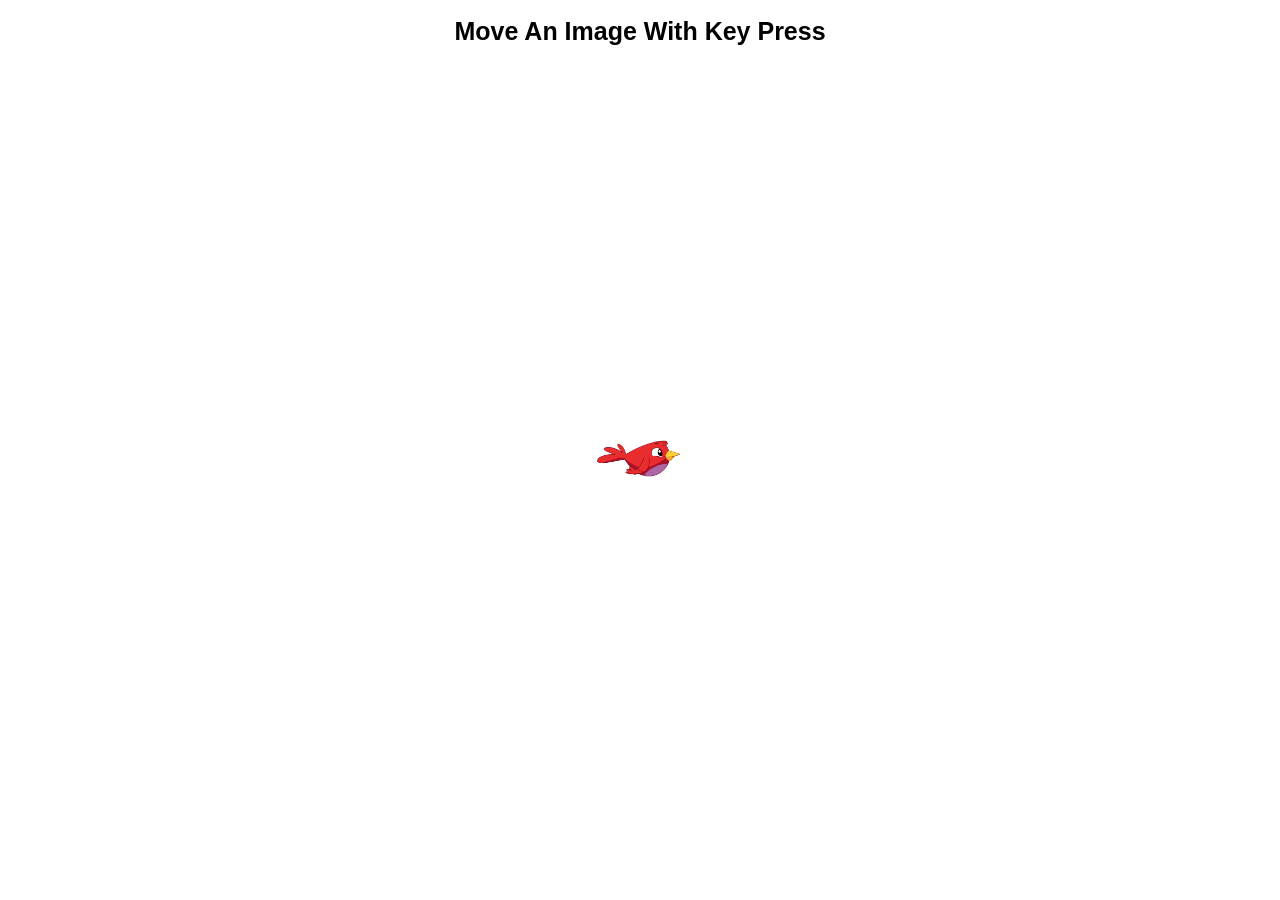
==== index.html @ ba63328d "Add files via upload" ====
<!DOCTYPE html>
<html lang="en">
  <head>
    <meta charset="UTF-8" />
    <meta name="viewport" content="width=device-width, initial-scale=1.0" />
    <title>Move Image</title>
    <style>
      body {
        margin: 0;
        overflow: hidden;
        background-image: url("sky.gif");
        background-size: cover;
      }
      h1 {
        text-align: center;
        font-size: 25px;
        font-family: sans-serif;
      }
      #image {
        width: 8%;
        height: auto;
        position: absolute;
        top: 50%;
        left: 50%;
        transform: translate(-50%, -50%);
      }
    </style>
  </head>
  <body>
    <h1>Move An Image With Key Press</h1>
    <img id="image" src="bird.gif" alt="Movable Image" />

    <script>
      let img = document.getElementById("image");
      let positionX = window.innerWidth / 2 - img.clientWidth / 2;
      let positionY = window.innerHeight / 2 - img.clientHeight / 2;
      let step = 10;

      document.addEventListener("keydown", function (event) {
        if (event.key === "ArrowUp") {
          if (positionY > 0) {
            positionY -= step;
          }
        } else if (event.key === "ArrowDown") {
          if (positionY < window.innerHeight - img.clientHeight) {
            positionY += step;
          }
        } else if (event.key === "ArrowLeft") {
          if (positionX > 0) {
            positionX -= step;
          }
        } else if (event.key === "ArrowRight") {
          if (positionX < window.innerWidth - img.clientWidth) {
            positionX += step;
          }
        }

        img.style.top = positionY + "px";
        img.style.left = positionX + "px";
      });
    </script>
  </body>
</html>
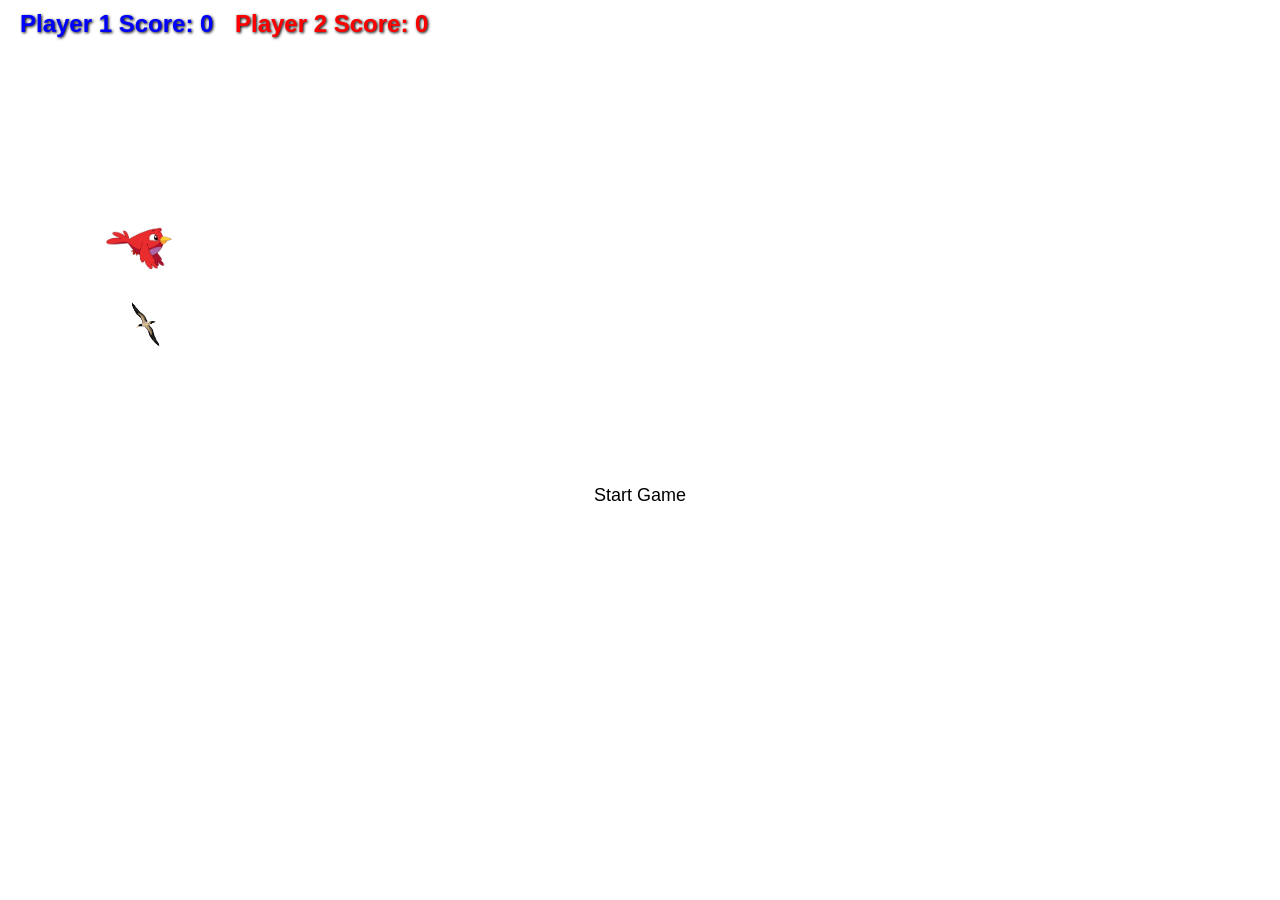
==== commit babb159f: "update" ====
--- a/index.html
+++ b/index.html
@@ -1,63 +1,291 @@
 <!DOCTYPE html>
 <html lang="en">
-  <head>
-    <meta charset="UTF-8" />
-    <meta name="viewport" content="width=device-width, initial-scale=1.0" />
-    <title>Move Image</title>
-    <style>
-      body {
-        margin: 0;
-        overflow: hidden;
-        background-image: url("sky.gif");
-        background-size: cover;
+<head>
+  <meta charset="UTF-8" />
+  <meta name="viewport" content="width=device-width, initial-scale=1.0"/>
+  <title>Bird Dodger Game - 2 Players</title>
+  <style>
+    body {
+      margin: 0;
+      overflow: hidden;
+      background-image: url("sky.gif");
+      background-size: cover;
+      font-family: sans-serif;
+    }
+
+    #score1, #score2 {
+      position: absolute;
+      top: 10px;
+      color: white;
+      font-size: 24px;
+      font-weight: bold;
+      text-shadow: 1px 1px 3px black;
+    }
+
+    #score1 {
+      left: 20px;
+      color: blue;
+    }
+
+    #score2 {
+      left: 235px;
+      color: red;
+    }
+
+    #gameOver {
+      display: none;
+      position: absolute;
+      top: 35%;
+      left: 50%;
+      transform: translate(-50%, -50%);
+      font-size: 48px;
+      color: red;
+      font-weight: bold;
+      text-align: center;
+      text-shadow: 2px 2px 5px black;
+    }
+
+    #restartBtn, #startBtn {
+      position: absolute;
+      top: 55%;
+      left: 50%;
+      transform: translate(-50%, -50%);
+      padding: 10px 20px;
+      font-size: 18px;
+      background-color: white;
+      border: none;
+      border-radius: 8px;
+      cursor: pointer;
+    }
+
+    #restartBtn, #startBtn {
+      display: none;
+    }
+
+    #startBtn {
+      display: block;
+    }
+
+    .bird {
+      width: 80px;
+      position: absolute;
+      left: 100px;
+      user-select: none;
+    }
+
+    #bird1 {
+      top: 200px;
+      z-index: 10;
+    }
+
+    #bird2 {
+      top: 300px;
+      z-index: 10;
+    }
+
+    .obstacle {
+      position: absolute;
+      width: 60px;
+      height: 60px;
+      background-color: #228B22;
+      border-radius: 12px;
+      pointer-events: none;
+    }
+
+    .moving {
+      background-color: #FF4500;
+    }
+  </style>
+</head>
+<body>
+  <div id="score1">Player 1 Score: 0</div>
+  <div id="score2">Player 2 Score: 0</div>
+  <div id="gameOver">Game Over!</div>
+  <button id="startBtn">Start Game</button>
+  <button id="restartBtn">Restart Game</button>
+  <img id="bird1" class="bird" src="bird.gif" alt="Player 1 Bird" />
+  <img id="bird2" class="bird" src="bird.png" alt="Player 2 Bird" />
+  <audio id="scoreSound" src="score.mp3" preload="auto"></audio>
+  <audio id="hitSound" src="hit.mp3" preload="auto"></audio>
+  <audio id="bgMusic" src="background.mp3" preload="auto" loop></audio>
+
+  <script>
+    const bird1 = document.getElementById("bird1");
+    const bird2 = document.getElementById("bird2");
+    const score1Display = document.getElementById("score1");
+    const score2Display = document.getElementById("score2");
+    const gameOverText = document.getElementById("gameOver");
+    const restartBtn = document.getElementById("restartBtn");
+    const startBtn = document.getElementById("startBtn");
+    const scoreSound = document.getElementById("scoreSound");
+    const hitSound = document.getElementById("hitSound");
+    const bgMusic = document.getElementById("bgMusic");
+
+    let bird1X = 100;
+    let bird1Y = 200;
+    let bird2X = 100;
+    let bird2Y = 300;
+    const birdSpeed = 20;
+    let score1 = 0;
+    let score2 = 0;
+    let gameRunning = false;
+    let obstacleInterval;
+    let levelSpeed = 5;
+    let audioUnlocked = false;
+
+    function moveBirds(e) {
+      if (!gameRunning) return;
+
+      if (e.key === "ArrowUp" && bird1Y > 0) bird1Y -= birdSpeed;
+      if (e.key === "ArrowDown" && bird1Y < window.innerHeight - bird1.clientHeight) bird1Y += birdSpeed;
+      if (e.key === "ArrowLeft" && bird1X > 0) bird1X -= birdSpeed;
+      if (e.key === "ArrowRight" && bird1X < window.innerWidth - bird1.clientWidth) bird1X += birdSpeed;
+
+      if ((e.key === "w" || e.key === "W") && bird2Y > 0) bird2Y -= birdSpeed;
+      if ((e.key === "s" || e.key === "S") && bird2Y < window.innerHeight - bird2.clientHeight) bird2Y += birdSpeed;
+      if ((e.key === "a" || e.key === "A") && bird2X > 0) bird2X -= birdSpeed;
+      if ((e.key === "d" || e.key === "D") && bird2X < window.innerWidth - bird2.clientWidth) bird2X += birdSpeed;
+
+      bird1.style.top = bird1Y + "px";
+      bird1.style.left = bird1X + "px";
+      bird2.style.top = bird2Y + "px";
+      bird2.style.left = bird2X + "px";
+    }
+
+    document.addEventListener("keydown", (e) => {
+      if (!audioUnlocked) {
+        scoreSound.play().catch(() => {});
+        hitSound.play().catch(() => {});
+        bgMusic.play().catch(() => {});
+        audioUnlocked = true;
       }
-      h1 {
-        text-align: center;
-        font-size: 25px;
-        font-family: sans-serif;
-      }
-      #image {
-        width: 8%;
-        height: auto;
-        position: absolute;
-        top: 50%;
-        left: 50%;
-        transform: translate(-50%, -50%);
-      }
-    </style>
-  </head>
-  <body>
-    <h1>Move An Image With Key Press</h1>
-    <img id="image" src="bird.gif" alt="Movable Image" />
-
-    <script>
-      let img = document.getElementById("image");
-      let positionX = window.innerWidth / 2 - img.clientWidth / 2;
-      let positionY = window.innerHeight / 2 - img.clientHeight / 2;
-      let step = 10;
-
-      document.addEventListener("keydown", function (event) {
-        if (event.key === "ArrowUp") {
-          if (positionY > 0) {
-            positionY -= step;
-          }
-        } else if (event.key === "ArrowDown") {
-          if (positionY < window.innerHeight - img.clientHeight) {
-            positionY += step;
-          }
-        } else if (event.key === "ArrowLeft") {
-          if (positionX > 0) {
-            positionX -= step;
-          }
-        } else if (event.key === "ArrowRight") {
-          if (positionX < window.innerWidth - img.clientWidth) {
-            positionX += step;
-          }
-        }
-
-        img.style.top = positionY + "px";
-        img.style.left = positionX + "px";
-      });
-    </script>
-  </body>
+      moveBirds(e);
+    });
+
+    function spawnObstacle() {
+      if (!gameRunning) return;
+
+      const obstacle = document.createElement("div");
+      const isMoving = Math.random() < 0.3;
+      obstacle.classList.add("obstacle");
+      if (isMoving) obstacle.classList.add("moving");
+
+      let obstacleY = Math.random() * (window.innerHeight - 60);
+      obstacle.style.top = obstacleY + "px";
+      obstacle.style.right = "-60px";
+      document.body.appendChild(obstacle);
+
+      let obstacleX = window.innerWidth;
+      let verticalDirection = 1;
+      let verticalSpeed = 2 + Math.random() * 2;
+
+      const moveInterval = setInterval(() => {
+        if (!gameRunning) {
+          clearInterval(moveInterval);
+          obstacle.remove();
+          return;
+        }
+
+        obstacleX -= levelSpeed;
+        obstacle.style.right = (window.innerWidth - obstacleX) + "px";
+
+        if (isMoving) {
+          let currentTop = parseFloat(obstacle.style.top);
+          currentTop += verticalDirection * verticalSpeed;
+          if (currentTop <= 0) verticalDirection = 1;
+          if (currentTop >= window.innerHeight - 60) verticalDirection = -1;
+          obstacle.style.top = currentTop + "px";
+        }
+
+        const bird1Rect = bird1.getBoundingClientRect();
+        const bird2Rect = bird2.getBoundingClientRect();
+        const obsRect = obstacle.getBoundingClientRect();
+
+        function isCollision(birdRect, obsRect) {
+          return !(
+            birdRect.top > obsRect.bottom ||
+            birdRect.bottom < obsRect.top ||
+            birdRect.right < obsRect.left ||
+            birdRect.left > obsRect.right
+          );
+        }
+
+        if (isCollision(bird1Rect, obsRect) || isCollision(bird2Rect, obsRect)) {
+          hitSound.play();
+          endGame();
+          clearInterval(moveInterval);
+        }
+
+        if (!obstacle.passedBy) obstacle.passedBy = {};
+
+        if (!obstacle.passedBy.player1 && (obsRect.right < bird1Rect.left)) {
+          obstacle.passedBy.player1 = true;
+          score1++;
+          scoreSound.currentTime = 0;
+          scoreSound.play();
+          score1Display.textContent = "Player 1 Score: " + score1;
+          if ((score1 + score2) % 5 === 0) levelSpeed += 1;
+        }
+
+        if (!obstacle.passedBy.player2 && (obsRect.right < bird2Rect.left)) {
+          obstacle.passedBy.player2 = true;
+          score2++;
+          scoreSound.currentTime = 0;
+          scoreSound.play();
+          score2Display.textContent = "Player 2 Score: " + score2;
+          if ((score1 + score2) % 5 === 0) levelSpeed += 1;
+        }
+
+        if (obstacleX < -60) {
+          obstacle.remove();
+          clearInterval(moveInterval);
+        }
+      }, 20);
+    }
+
+    function startGame() {
+      bird1X = 100;
+      bird1Y = 200;
+      bird2X = 100;
+      bird2Y = 300;
+      bird1.style.top = bird1Y + "px";
+      bird1.style.left = bird1X + "px";
+      bird2.style.top = bird2Y + "px";
+      bird2.style.left = bird2X + "px";
+      score1 = 0;
+      score2 = 0;
+      levelSpeed = 5;
+      score1Display.textContent = "Player 1 Score: 0";
+      score2Display.textContent = "Player 2 Score: 0";
+      gameOverText.style.display = "none";
+      restartBtn.style.display = "none";
+      startBtn.style.display = "none";
+      gameRunning = true;
+      bgMusic.currentTime = 0;
+      bgMusic.play();
+      obstacleInterval = setInterval(() => {
+        if (gameRunning) spawnObstacle();
+      }, 1500);
+    }
+
+    function endGame() {
+      gameRunning = false;
+      gameOverText.style.display = "block";
+      restartBtn.style.display = "block";
+      startBtn.style.display = "none";
+      clearInterval(obstacleInterval);
+      bgMusic.pause();
+    }
+
+    restartBtn.addEventListener("click", () => {
+      document.querySelectorAll(".obstacle").forEach(o => o.remove());
+      startGame();
+    });
+
+    startBtn.addEventListener("click", () => {
+      document.querySelectorAll(".obstacle").forEach(o => o.remove());
+      startGame();
+    });
+  </script>
+</body>
 </html>
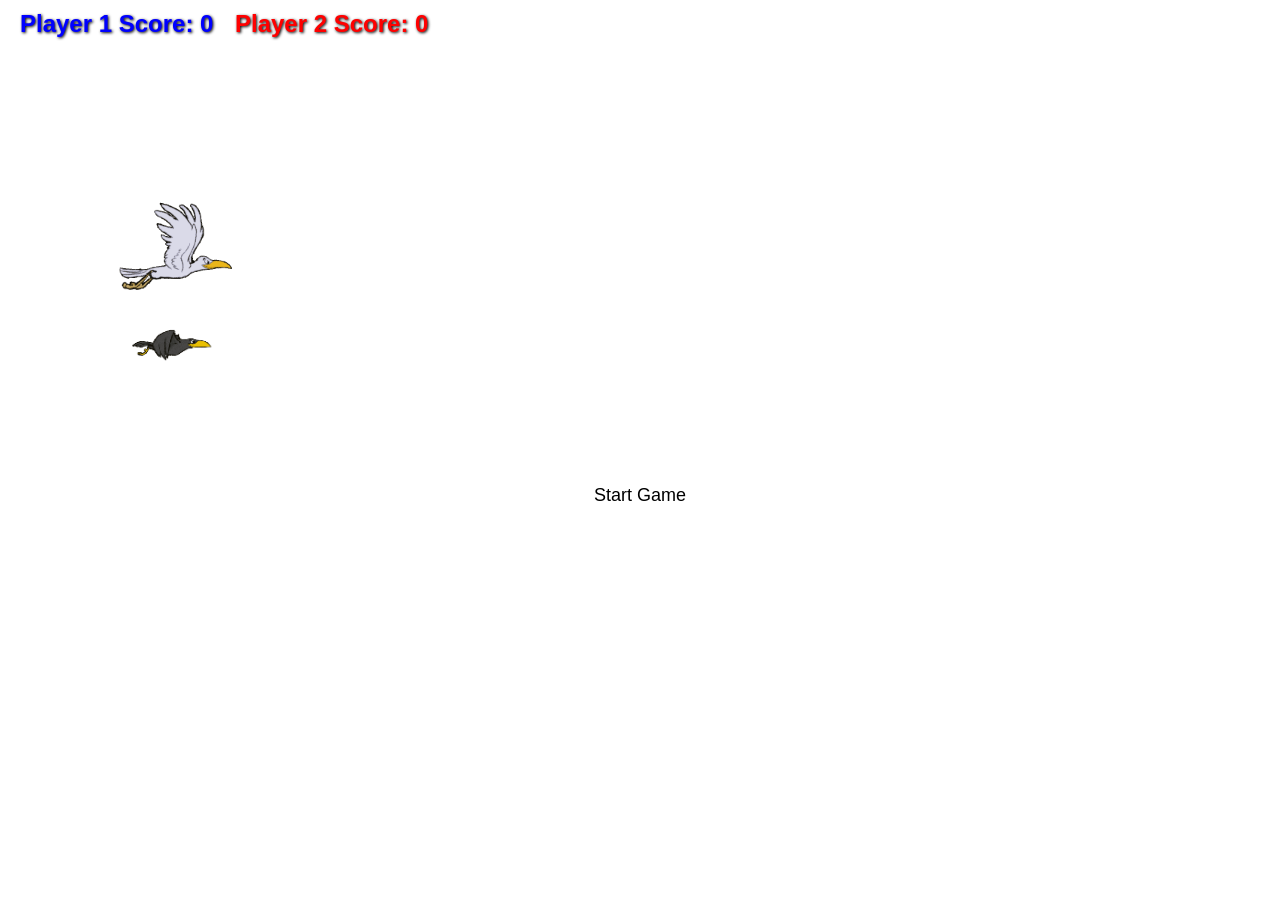
==== commit 381be4bc: "update" ====
--- a/index.html
+++ b/index.html
@@ -67,7 +67,7 @@
     }
 
     .bird {
-      width: 80px;
+      width: 150px;
       position: absolute;
       left: 100px;
       user-select: none;
@@ -104,7 +104,7 @@
   <button id="startBtn">Start Game</button>
   <button id="restartBtn">Restart Game</button>
   <img id="bird1" class="bird" src="bird.gif" alt="Player 1 Bird" />
-  <img id="bird2" class="bird" src="bird.png" alt="Player 2 Bird" />
+  <img id="bird2" class="bird" src="bird2.gif" alt="Player 2 Bird" />
   <audio id="scoreSound" src="score.mp3" preload="auto"></audio>
   <audio id="hitSound" src="hit.mp3" preload="auto"></audio>
   <audio id="bgMusic" src="background.mp3" preload="auto" loop></audio>
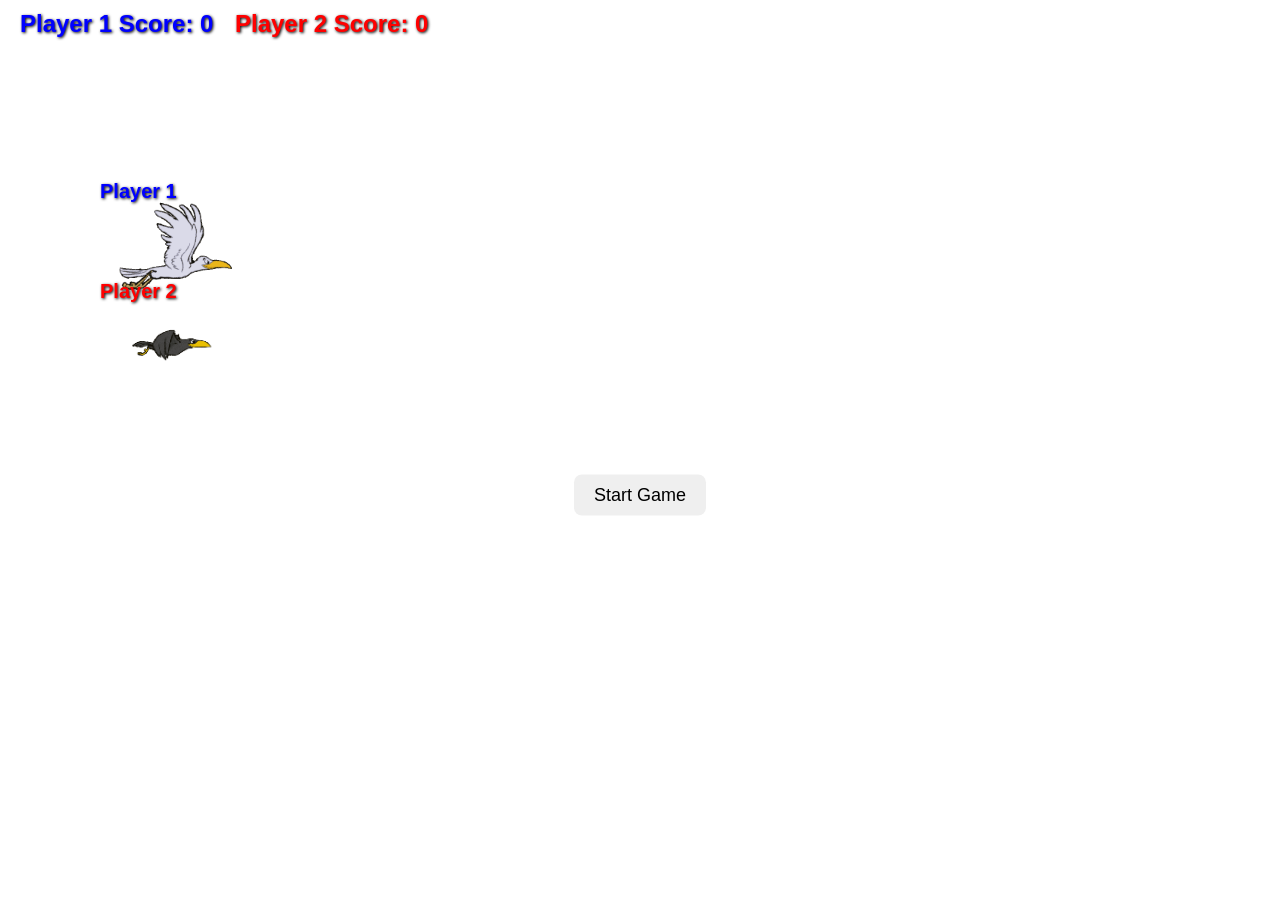
==== commit 85be4bf3: "update" ====
--- a/index.html
+++ b/index.html
@@ -4,288 +4,29 @@
   <meta charset="UTF-8" />
   <meta name="viewport" content="width=device-width, initial-scale=1.0"/>
   <title>Bird Dodger Game - 2 Players</title>
-  <style>
-    body {
-      margin: 0;
-      overflow: hidden;
-      background-image: url("sky.gif");
-      background-size: cover;
-      font-family: sans-serif;
-    }
-
-    #score1, #score2 {
-      position: absolute;
-      top: 10px;
-      color: white;
-      font-size: 24px;
-      font-weight: bold;
-      text-shadow: 1px 1px 3px black;
-    }
-
-    #score1 {
-      left: 20px;
-      color: blue;
-    }
-
-    #score2 {
-      left: 235px;
-      color: red;
-    }
-
-    #gameOver {
-      display: none;
-      position: absolute;
-      top: 35%;
-      left: 50%;
-      transform: translate(-50%, -50%);
-      font-size: 48px;
-      color: red;
-      font-weight: bold;
-      text-align: center;
-      text-shadow: 2px 2px 5px black;
-    }
-
-    #restartBtn, #startBtn {
-      position: absolute;
-      top: 55%;
-      left: 50%;
-      transform: translate(-50%, -50%);
-      padding: 10px 20px;
-      font-size: 18px;
-      background-color: white;
-      border: none;
-      border-radius: 8px;
-      cursor: pointer;
-    }
-
-    #restartBtn, #startBtn {
-      display: none;
-    }
-
-    #startBtn {
-      display: block;
-    }
-
-    .bird {
-      width: 150px;
-      position: absolute;
-      left: 100px;
-      user-select: none;
-    }
-
-    #bird1 {
-      top: 200px;
-      z-index: 10;
-    }
-
-    #bird2 {
-      top: 300px;
-      z-index: 10;
-    }
-
-    .obstacle {
-      position: absolute;
-      width: 60px;
-      height: 60px;
-      background-color: #228B22;
-      border-radius: 12px;
-      pointer-events: none;
-    }
-
-    .moving {
-      background-color: #FF4500;
-    }
-  </style>
+  <link rel="stylesheet" href="style.css">
 </head>
 <body>
+
   <div id="score1">Player 1 Score: 0</div>
   <div id="score2">Player 2 Score: 0</div>
   <div id="gameOver">Game Over!</div>
+  <div id="countdown"></div>
+
   <button id="startBtn">Start Game</button>
   <button id="restartBtn">Restart Game</button>
+
   <img id="bird1" class="bird" src="bird.gif" alt="Player 1 Bird" />
+  <span id="label1" class="player-label" style="left: 100px; top: 180px;">Player 1</span>
+
   <img id="bird2" class="bird" src="bird2.gif" alt="Player 2 Bird" />
+  <span id="label2" class="player-label" style="left: 100px; top: 280px;">Player 2</span>
+
   <audio id="scoreSound" src="score.mp3" preload="auto"></audio>
   <audio id="hitSound" src="hit.mp3" preload="auto"></audio>
   <audio id="bgMusic" src="background.mp3" preload="auto" loop></audio>
 
-  <script>
-    const bird1 = document.getElementById("bird1");
-    const bird2 = document.getElementById("bird2");
-    const score1Display = document.getElementById("score1");
-    const score2Display = document.getElementById("score2");
-    const gameOverText = document.getElementById("gameOver");
-    const restartBtn = document.getElementById("restartBtn");
-    const startBtn = document.getElementById("startBtn");
-    const scoreSound = document.getElementById("scoreSound");
-    const hitSound = document.getElementById("hitSound");
-    const bgMusic = document.getElementById("bgMusic");
+  <script src="script.js"></script>
 
-    let bird1X = 100;
-    let bird1Y = 200;
-    let bird2X = 100;
-    let bird2Y = 300;
-    const birdSpeed = 20;
-    let score1 = 0;
-    let score2 = 0;
-    let gameRunning = false;
-    let obstacleInterval;
-    let levelSpeed = 5;
-    let audioUnlocked = false;
-
-    function moveBirds(e) {
-      if (!gameRunning) return;
-
-      if (e.key === "ArrowUp" && bird1Y > 0) bird1Y -= birdSpeed;
-      if (e.key === "ArrowDown" && bird1Y < window.innerHeight - bird1.clientHeight) bird1Y += birdSpeed;
-      if (e.key === "ArrowLeft" && bird1X > 0) bird1X -= birdSpeed;
-      if (e.key === "ArrowRight" && bird1X < window.innerWidth - bird1.clientWidth) bird1X += birdSpeed;
-
-      if ((e.key === "w" || e.key === "W") && bird2Y > 0) bird2Y -= birdSpeed;
-      if ((e.key === "s" || e.key === "S") && bird2Y < window.innerHeight - bird2.clientHeight) bird2Y += birdSpeed;
-      if ((e.key === "a" || e.key === "A") && bird2X > 0) bird2X -= birdSpeed;
-      if ((e.key === "d" || e.key === "D") && bird2X < window.innerWidth - bird2.clientWidth) bird2X += birdSpeed;
-
-      bird1.style.top = bird1Y + "px";
-      bird1.style.left = bird1X + "px";
-      bird2.style.top = bird2Y + "px";
-      bird2.style.left = bird2X + "px";
-    }
-
-    document.addEventListener("keydown", (e) => {
-      if (!audioUnlocked) {
-        scoreSound.play().catch(() => {});
-        hitSound.play().catch(() => {});
-        bgMusic.play().catch(() => {});
-        audioUnlocked = true;
-      }
-      moveBirds(e);
-    });
-
-    function spawnObstacle() {
-      if (!gameRunning) return;
-
-      const obstacle = document.createElement("div");
-      const isMoving = Math.random() < 0.3;
-      obstacle.classList.add("obstacle");
-      if (isMoving) obstacle.classList.add("moving");
-
-      let obstacleY = Math.random() * (window.innerHeight - 60);
-      obstacle.style.top = obstacleY + "px";
-      obstacle.style.right = "-60px";
-      document.body.appendChild(obstacle);
-
-      let obstacleX = window.innerWidth;
-      let verticalDirection = 1;
-      let verticalSpeed = 2 + Math.random() * 2;
-
-      const moveInterval = setInterval(() => {
-        if (!gameRunning) {
-          clearInterval(moveInterval);
-          obstacle.remove();
-          return;
-        }
-
-        obstacleX -= levelSpeed;
-        obstacle.style.right = (window.innerWidth - obstacleX) + "px";
-
-        if (isMoving) {
-          let currentTop = parseFloat(obstacle.style.top);
-          currentTop += verticalDirection * verticalSpeed;
-          if (currentTop <= 0) verticalDirection = 1;
-          if (currentTop >= window.innerHeight - 60) verticalDirection = -1;
-          obstacle.style.top = currentTop + "px";
-        }
-
-        const bird1Rect = bird1.getBoundingClientRect();
-        const bird2Rect = bird2.getBoundingClientRect();
-        const obsRect = obstacle.getBoundingClientRect();
-
-        function isCollision(birdRect, obsRect) {
-          return !(
-            birdRect.top > obsRect.bottom ||
-            birdRect.bottom < obsRect.top ||
-            birdRect.right < obsRect.left ||
-            birdRect.left > obsRect.right
-          );
-        }
-
-        if (isCollision(bird1Rect, obsRect) || isCollision(bird2Rect, obsRect)) {
-          hitSound.play();
-          endGame();
-          clearInterval(moveInterval);
-        }
-
-        if (!obstacle.passedBy) obstacle.passedBy = {};
-
-        if (!obstacle.passedBy.player1 && (obsRect.right < bird1Rect.left)) {
-          obstacle.passedBy.player1 = true;
-          score1++;
-          scoreSound.currentTime = 0;
-          scoreSound.play();
-          score1Display.textContent = "Player 1 Score: " + score1;
-          if ((score1 + score2) % 5 === 0) levelSpeed += 1;
-        }
-
-        if (!obstacle.passedBy.player2 && (obsRect.right < bird2Rect.left)) {
-          obstacle.passedBy.player2 = true;
-          score2++;
-          scoreSound.currentTime = 0;
-          scoreSound.play();
-          score2Display.textContent = "Player 2 Score: " + score2;
-          if ((score1 + score2) % 5 === 0) levelSpeed += 1;
-        }
-
-        if (obstacleX < -60) {
-          obstacle.remove();
-          clearInterval(moveInterval);
-        }
-      }, 20);
-    }
-
-    function startGame() {
-      bird1X = 100;
-      bird1Y = 200;
-      bird2X = 100;
-      bird2Y = 300;
-      bird1.style.top = bird1Y + "px";
-      bird1.style.left = bird1X + "px";
-      bird2.style.top = bird2Y + "px";
-      bird2.style.left = bird2X + "px";
-      score1 = 0;
-      score2 = 0;
-      levelSpeed = 5;
-      score1Display.textContent = "Player 1 Score: 0";
-      score2Display.textContent = "Player 2 Score: 0";
-      gameOverText.style.display = "none";
-      restartBtn.style.display = "none";
-      startBtn.style.display = "none";
-      gameRunning = true;
-      bgMusic.currentTime = 0;
-      bgMusic.play();
-      obstacleInterval = setInterval(() => {
-        if (gameRunning) spawnObstacle();
-      }, 1500);
-    }
-
-    function endGame() {
-      gameRunning = false;
-      gameOverText.style.display = "block";
-      restartBtn.style.display = "block";
-      startBtn.style.display = "none";
-      clearInterval(obstacleInterval);
-      bgMusic.pause();
-    }
-
-    restartBtn.addEventListener("click", () => {
-      document.querySelectorAll(".obstacle").forEach(o => o.remove());
-      startGame();
-    });
-
-    startBtn.addEventListener("click", () => {
-      document.querySelectorAll(".obstacle").forEach(o => o.remove());
-      startGame();
-    });
-  </script>
 </body>
 </html>
--- a/style.css
+++ b/style.css
@@ -0,0 +1,106 @@
+body {
+      margin: 0;
+      overflow: hidden;
+      background-image: url("sky.gif");
+      background-size: cover;
+      font-family: sans-serif;
+      background-repeat: no-repeat;
+    }
+    #score1, #score2 {
+      position: absolute;
+      top: 10px;
+      color: white;
+      font-size: 24px;
+      font-weight: bold;
+      text-shadow: 1px 1px 3px black;
+      transition: transform 0.2s;
+    }
+
+    #score1 { left: 20px; color: blue; }
+    #score2 { left: 235px; color: red; }
+
+    #gameOver {
+      display: none;
+      position: absolute;
+      top: 35%;
+      left: 50%;
+      transform: translate(-50%, -50%);
+      color: green;
+      font-size: 48px;
+      font-weight: bold;
+      text-align: center;
+      text-shadow: 2px 2px 5px black;
+      animation: pop-in 0.5s ease forwards;
+    }
+
+    #restartBtn, #startBtn {
+      position: absolute;
+      top: 55%;
+      left: 50%;
+      transform: translate(-50%, -50%);
+      padding: 10px 20px;
+      font-size: 18px;
+      border: none;
+      border-radius: 8px;
+      cursor: pointer;
+      transition: all 0.2s ease;
+    }
+
+    #restartBtn, #startBtn { display: none; }
+    #startBtn { display: block; }
+
+    button:hover {
+      box-shadow: 0 0 10px rgba(0,0,0,0.9);
+      transform: scale(1.05);
+    }
+
+    .bird {
+      width: 150px;
+      position: absolute;
+      left: 100px;
+      user-select: none;
+      z-index: 10;
+    }
+
+    #bird1 { top: 200px; }
+    #bird2 { top: 300px; }
+
+    .obstacle {
+      position: absolute;
+      width: 60px;
+      height: 60px;
+      background-color: #228B22;
+      border-radius: 12px;
+      pointer-events: none;
+    }
+
+    .moving { background-color: #FF4500; }
+
+    #countdown {
+      display: none;
+      position: absolute;
+      top: 45%;
+      left: 50%;
+      transform: translate(-50%, -50%);
+      font-size: 64px;
+      font-weight: bold;
+      color: white;
+      text-shadow: 2px 2px 5px black;
+    }
+
+    .player-label {
+      position: absolute;
+      font-size: 20px;
+      font-weight: bold;
+      text-shadow: 1px 1px 3px black;
+      z-index: 11;
+      pointer-events: none;
+      user-select: none;
+      transition: left 0.1s, top 0.1s;
+    }
+    #label1 {
+      color: blue;
+    }
+    #label2 {
+      color: red;
+    }
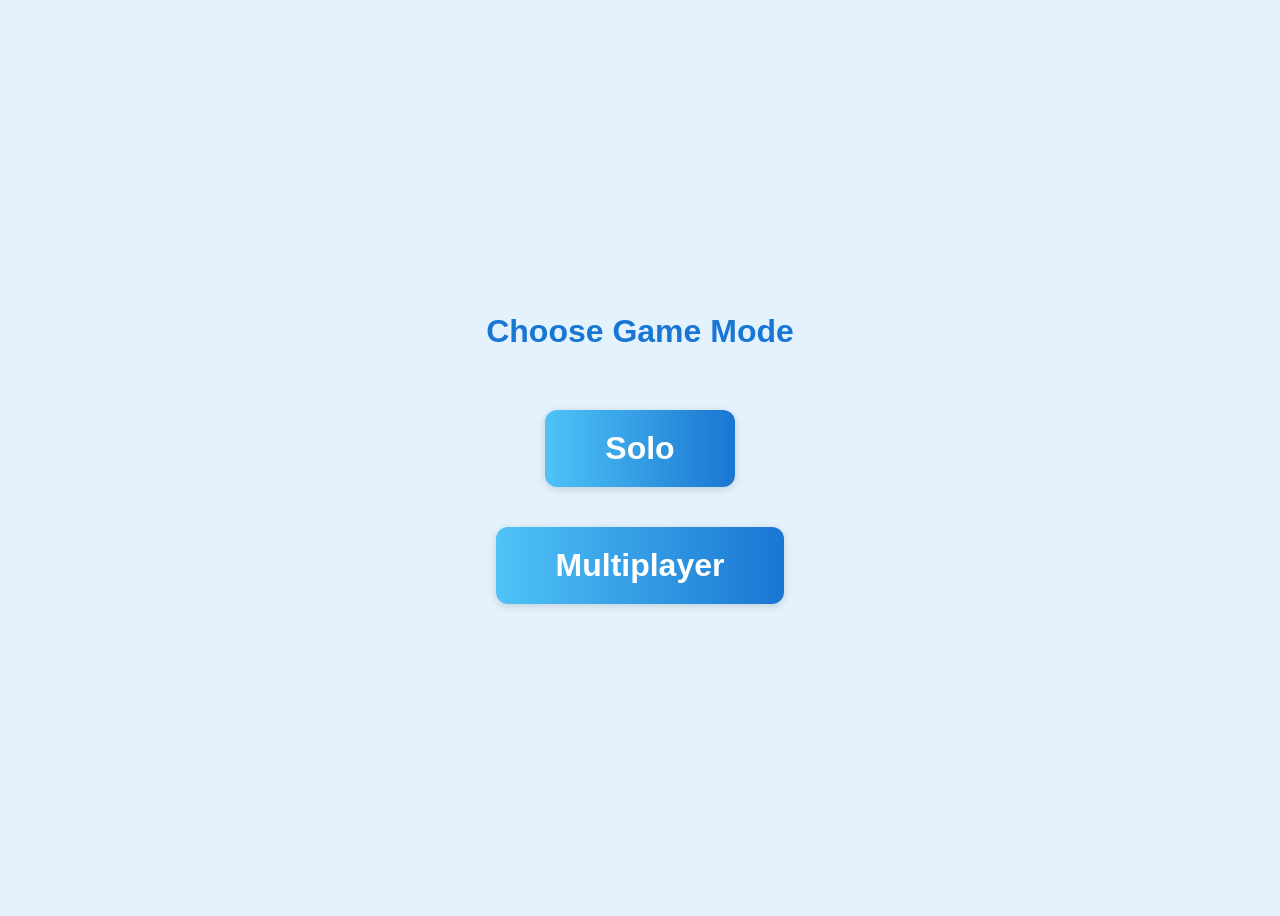
==== commit eda25146: "update" ====
--- a/index.html
+++ b/index.html
@@ -1,32 +1,57 @@
-<!DOCTYPE html>
-<html lang="en">
-<head>
-  <meta charset="UTF-8" />
-  <meta name="viewport" content="width=device-width, initial-scale=1.0"/>
-  <title>Bird Dodger Game - 2 Players</title>
-  <link rel="stylesheet" href="style.css">
-</head>
-<body>
-
-  <div id="score1">Player 1 Score: 0</div>
-  <div id="score2">Player 2 Score: 0</div>
-  <div id="gameOver">Game Over!</div>
-  <div id="countdown"></div>
-
-  <button id="startBtn">Start Game</button>
-  <button id="restartBtn">Restart Game</button>
-
-  <img id="bird1" class="bird" src="bird.gif" alt="Player 1 Bird" />
-  <span id="label1" class="player-label" style="left: 100px; top: 180px;">Player 1</span>
-
-  <img id="bird2" class="bird" src="bird2.gif" alt="Player 2 Bird" />
-  <span id="label2" class="player-label" style="left: 100px; top: 280px;">Player 2</span>
-
-  <audio id="scoreSound" src="score.mp3" preload="auto"></audio>
-  <audio id="hitSound" src="hit.mp3" preload="auto"></audio>
-  <audio id="bgMusic" src="background.mp3" preload="auto" loop></audio>
-
-  <script src="script.js"></script>
-
-</body>
-</html>
+<!DOCTYPE html>
+<html lang="en">
+<head>
+    <meta charset="UTF-8">
+    <meta name="viewport" content="width=device-width, initial-scale=1.0">
+    <title>Choices</title>
+    <link rel="stylesheet" href="choices.css">
+    <style>
+      body {
+        display: flex;
+        flex-direction: column;
+        align-items: center;
+        justify-content: center;
+        height: 100vh;
+        background: #e3f2fd;
+        font-family: Arial, sans-serif;
+      }
+      h1 {
+        margin-bottom: 40px;
+        color: #1976d2;
+      }
+      .choice-btn {
+        padding: 20px 60px;
+        margin: 20px;
+        font-size: 2rem;
+        font-weight: bold;
+        border: none;
+        border-radius: 12px;
+        background: linear-gradient(90deg, #4fc3f7 0%, #1976d2 100%);
+        color: white;
+        cursor: pointer;
+        box-shadow: 0 2px 8px rgba(0,0,0,0.15);
+        transition: background 0.2s, transform 0.2s, box-shadow 0.2s;
+      }
+      .choice-btn:hover {
+        background: linear-gradient(90deg, #1976d2 0%, #4fc3f7 100%);
+        transform: scale(1.08);
+        box-shadow: 0 4px 16px rgba(0,0,0,0.25);
+      }
+    </style>
+</head>
+<body>
+
+    <h1>Choose Game Mode</h1>
+    <button class="choice-btn" id="soloBtn">Solo</button>
+    <button class="choice-btn" id="multiBtn">Multiplayer</button>
+
+    <script>
+      document.getElementById('soloBtn').onclick = function() {
+        window.location.href = "Solo.html";
+      };
+      document.getElementById('multiBtn').onclick = function() {
+        window.location.href = "Multiplayer.html";
+      };
+    </script>
+</body>
+</html>
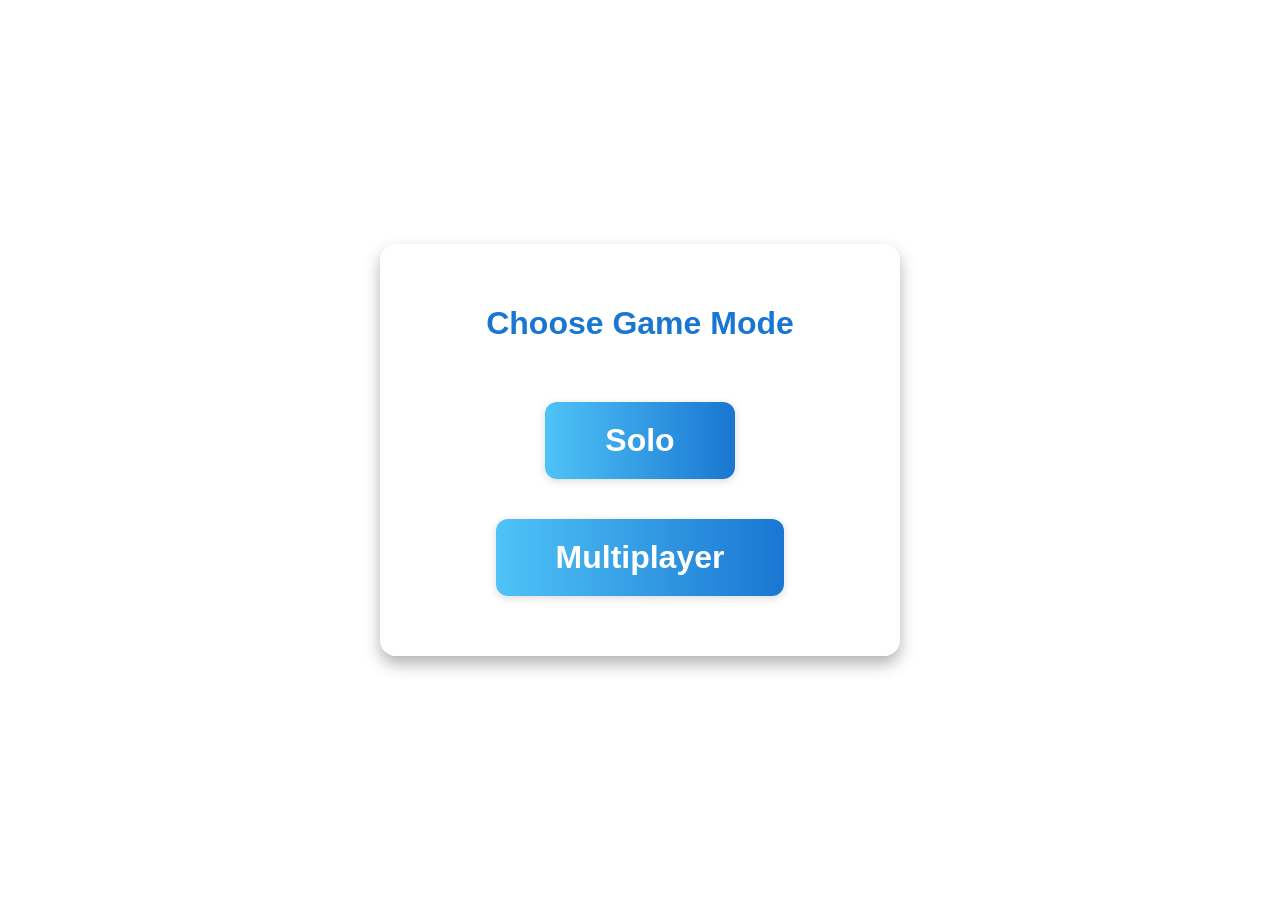
==== commit bf055a13: "update" ====
--- a/index.html
+++ b/index.html
@@ -1,57 +1,32 @@
 <!DOCTYPE html>
 <html lang="en">
 <head>
-    <meta charset="UTF-8">
-    <meta name="viewport" content="width=device-width, initial-scale=1.0">
-    <title>Choices</title>
-    <link rel="stylesheet" href="choices.css">
-    <style>
-      body {
-        display: flex;
-        flex-direction: column;
-        align-items: center;
-        justify-content: center;
-        height: 100vh;
-        background: #e3f2fd;
-        font-family: Arial, sans-serif;
-      }
-      h1 {
-        margin-bottom: 40px;
-        color: #1976d2;
-      }
-      .choice-btn {
-        padding: 20px 60px;
-        margin: 20px;
-        font-size: 2rem;
-        font-weight: bold;
-        border: none;
-        border-radius: 12px;
-        background: linear-gradient(90deg, #4fc3f7 0%, #1976d2 100%);
-        color: white;
-        cursor: pointer;
-        box-shadow: 0 2px 8px rgba(0,0,0,0.15);
-        transition: background 0.2s, transform 0.2s, box-shadow 0.2s;
-      }
-      .choice-btn:hover {
-        background: linear-gradient(90deg, #1976d2 0%, #4fc3f7 100%);
-        transform: scale(1.08);
-        box-shadow: 0 4px 16px rgba(0,0,0,0.25);
-      }
-    </style>
+  <meta charset="UTF-8" />
+  <meta name="viewport" content="width=device-width, initial-scale=1.0"/>
+  <title>Choices</title>
+  <link rel="stylesheet" href="choices.css">
+  <link rel="stylesheet" href="style.css">
+  <style>
+    body {
+      margin: 0;
+      background-image: url(https://metro.co.uk/wp-content/uploads/2015/02/giphy3.gif?w=646);
+    }
+  </style>
 </head>
 <body>
-
+  <div class="container">
     <h1>Choose Game Mode</h1>
     <button class="choice-btn" id="soloBtn">Solo</button>
     <button class="choice-btn" id="multiBtn">Multiplayer</button>
+  </div>
 
-    <script>
-      document.getElementById('soloBtn').onclick = function() {
-        window.location.href = "Solo.html";
-      };
-      document.getElementById('multiBtn').onclick = function() {
-        window.location.href = "Multiplayer.html";
-      };
-    </script>
+  <script>
+    document.getElementById('soloBtn').onclick = function() {
+      window.location.href = "Solo.html";
+    };
+    document.getElementById('multiBtn').onclick = function() {
+      window.location.href = "Multiplayer.html";
+    };
+  </script>
 </body>
-</html>+</html>
--- a/style.css
+++ b/style.css
@@ -0,0 +1,186 @@
+body {
+  margin: 0;
+  overflow: hidden;
+  background-image: url("sky.gif");
+  background-size: cover;
+  background-repeat: no-repeat;
+  background-position: center;
+  font-family: Arial, sans-serif;
+  height: 100vh;
+  display: flex;
+  flex-direction: column;
+  align-items: center;
+  justify-content: center;
+}
+
+.container {
+  background: rgba(255, 255, 255, 0.9);
+  padding: 40px 60px;
+  border-radius: 16px;
+  box-shadow: 0 8px 16px rgba(0,0,0,0.3);
+  text-align: center;
+  max-width: 400px;
+}
+
+h1 {
+  margin-bottom: 40px;
+  color: #1976d2;
+}
+
+.choice-btn {
+  padding: 20px 60px;
+  margin: 20px;
+  font-size: 2rem;
+  font-weight: bold;
+  border: none;
+  border-radius: 12px;
+  background: linear-gradient(90deg, #4fc3f7 0%, #1976d2 100%);
+  color: white;
+  cursor: pointer;
+  box-shadow: 0 2px 8px rgba(0,0,0,0.15);
+  transition: background 0.2s, transform 0.2s, box-shadow 0.2s;
+}
+
+.choice-btn:hover {
+  background: linear-gradient(90deg, #1976d2 0%, #4fc3f7 100%);
+  transform: scale(1.08);
+  box-shadow: 0 4px 16px rgba(0,0,0,0.25);
+}
+
+button:hover {
+  box-shadow: 0 0 10px rgba(0,0,0,0.9);
+  transform: scale(1.05);
+}
+
+#score1, #score2 {
+  position: absolute;
+  top: 10px;
+  font-size: 24px;
+  font-weight: bold;
+  text-shadow: 1px 1px 3px black;
+  transition: transform 0.2s;
+}
+
+#score1 {
+  left: 20px;
+  color: blue;
+}
+
+#score2 {
+  left: 235px;
+  color: red;
+}
+
+#gameOver {
+  display: none;
+  position: absolute;
+  top: 35%;
+  left: 50%;
+  transform: translate(-50%, -50%);
+  color: green;
+  font-size: 48px;
+  font-weight: bold;
+  text-align: center;
+  text-shadow: 2px 2px 5px black;
+  animation: pop-in 0.5s ease forwards;
+}
+
+#restartBtn, #startBtn {
+  color: white;
+  background-color: rgb(25, 118, 210);
+  position: absolute;
+  top: 55%;
+  left: 50%;
+  transform: translate(-50%, -50%);
+  padding: 10px 20px;
+  font-size: 1.5rem;
+  border: none;
+  border-radius: 8px;
+  cursor: pointer;
+  transition: all 0.2s ease;
+}
+
+#restartBtn, #startBtn {
+  display: none;
+}
+
+#startBtn {
+  display: block;
+}
+
+.bird {
+  width: 150px;
+  position: absolute;
+  left: 100px;
+  user-select: none;
+  z-index: 10;
+}
+
+#bird1 { top: 200px; }
+#bird2 { top: 300px; }
+
+.obstacle {
+  position: absolute;
+  width: 60px;
+  height: 60px;
+  background-color: #228B22;
+  border-radius: 12px;
+  pointer-events: none;
+}
+
+.moving {
+  background-color: #FF4500;
+}
+
+#countdown {
+  display: none;
+  position: absolute;
+  top: 45%;
+  left: 50%;
+  transform: translate(-50%, -50%);
+  font-size: 64px;
+  font-weight: bold;
+  color: white;
+  text-shadow: 2px 2px 5px black;
+}
+
+.player-label {
+  position: absolute;
+  font-size: 20px;
+  font-weight: bold;
+  text-shadow: 1px 1px 3px black;
+  z-index: 11;
+  pointer-events: none;
+  user-select: none;
+  transition: left 0.1s, top 0.1s;
+}
+
+#label1 {
+  color: blue;
+}
+
+#label2 {
+  color: red;
+}
+
+#chooseBtn {
+  color: white;
+  background-color: #388e3c;
+  position: absolute;
+  top: 62%;
+  left: 50%;
+  transform: translate(-50%, -50%);
+  padding: 12px 28px;
+  font-size: 1.3rem;
+  border: none;
+  border-radius: 8px;
+  cursor: pointer;
+  transition: background 0.2s, transform 0.2s;
+  box-shadow: 0 2px 8px rgba(0,0,0,0.15);
+  display: none;
+}
+
+#chooseBtn:hover {
+  background-color: #2e7031;
+  transform: translate(-50%, -50%) scale(1.05);
+}
